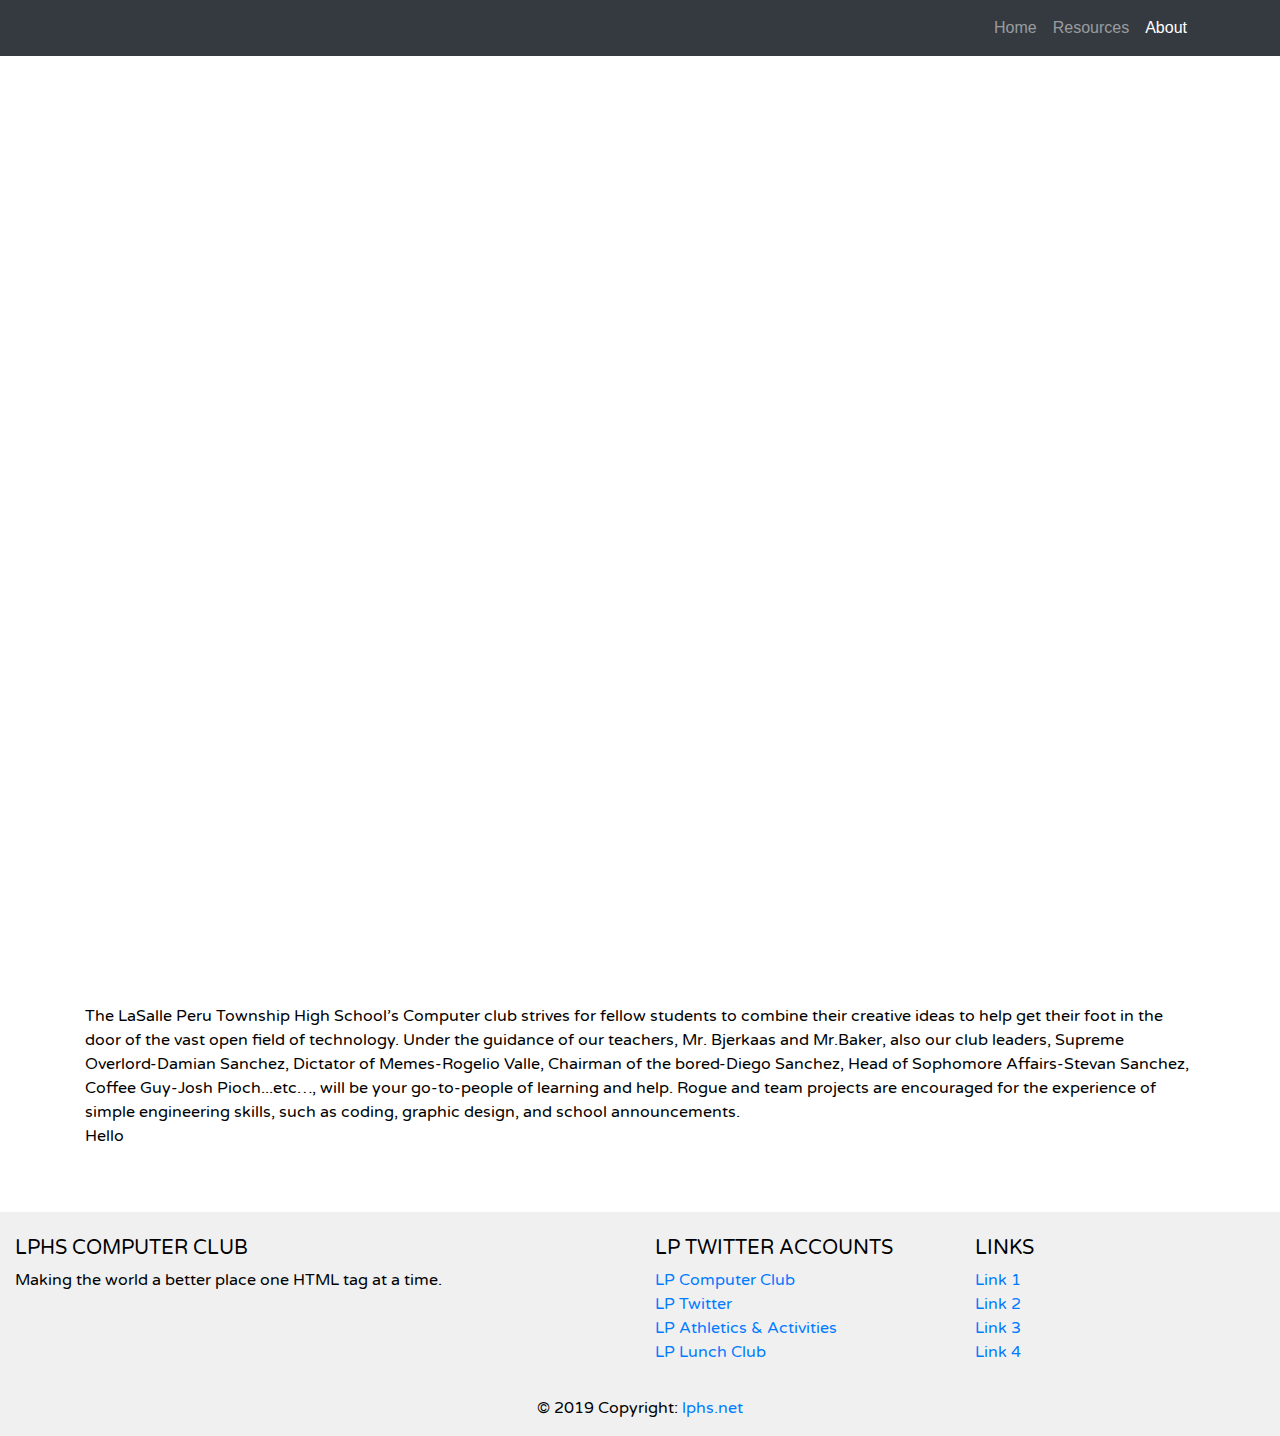
==== about.html @ 8f69bbff "Update about.html" ====
<!DOCTYPE html>
<html>

  <!-- Header -->
  <head lang = "en">
    <meta charset="utf-8">
    <meta name="viewport" content="width=device-width">
    <title>LaSalle Peru Computer Club - About Us</title>
    <link href="style.css" rel="stylesheet" type="text/css" />
    <link rel="stylesheet" <link rel="stylesheet" href="https://stackpath.bootstrapcdn.com/bootstrap/4.3.1/css/bootstrap.min.css" integrity="sha384-ggOyR0iXCbMQv3Xipma34MD+dH/1fQ784/j6cY/iJTQUOhcWr7x9JvoRxT2MZw1T" crossorigin="anonymous">
    <link href="https://fonts.googleapis.com/css?family=Varela+Round&display=swap" rel="stylesheet">
  </head>

<!-- Body-->
  <body>

    <!-- This is the nav bar -->
    <nav class="navbar navbar-expand-lg navbar-dark bg-dark static-top">
      <div class="container">
        <a class="navbar-brand" href="index.html">
          <img src="http://placehold.it/150x50?text=Logo" alt="">
        </a>
        <button class="navbar-toggler" type="button" data-toggle="collapse" data-target="#navbarResponsive" aria-controls="navbarResponsive"    aria-expanded="false" aria-label="Toggle navigation">
          <span class="navbar-toggler-icon"></span>
        </button>
        <div class="collapse navbar-collapse" id="navbarResponsive">
          <ul class="navbar-nav ml-auto">
            <li class="nav-item">
              <a class="nav-link" href="index.html">Home</a>
            </li>
            <li class="nav-item">
              <a class="nav-link" href="resources.html">Resources</a>
            </li>
            <li class="nav-item active">
              <a class="nav-link" href="about.html">About
                <span class="sr-only">(current)</span>
              </a>
            </li>
          </ul>
        </div>
      </div>
    </nav>

<!-- Full Page Image Header with Vertically Centered Content -->
    <header class="masthead">
      <div class="container h-100">
        <div class="row h-100 align-items-center">
          <div class="col-12 text-center">
            <h1 class="masthead-h1"><strong>About Us</strong></h1>
          </div>
        </div>
      </div>
    </header>

    <!-- This is the content -->
    <section class = "py-5">
    <div class = "container">
      <p>
        The LaSalle Peru Township High School’s Computer club strives for fellow students to combine their creative ideas to help get their foot in the door of the vast open field of technology. Under the guidance of our teachers, Mr. Bjerkaas and Mr.Baker, also our club leaders, Supreme Overlord-Damian Sanchez, Dictator of Memes-Rogelio Valle, Chairman of the bored-Diego Sanchez, Head of Sophomore Affairs-Stevan Sanchez, Coffee Guy-Josh Pioch...etc…, will be your go-to-people of learning and help. Rogue and team projects are encouraged for the experience of simple engineering skills, such as coding, graphic design, and school announcements.<br>Hello
      </p>
    </div>
  </section>

    <!-- Footer -->
    <footer class="page-footer font-small gray pt-4">

      <!-- Footer Links -->
      <div class="container-fluid text-center text-md-left">

        <!-- Grid row -->
        <div class="row">

          <!-- Grid column -->
          <div class="col-md-6 mt-md-0 mt-3">

            <!-- Content -->
            <h5 class="text-uppercase">LPHS Computer Club</h5>
            <p>Making the world a better place one HTML tag at a time.</p>

          </div>

          <hr class="clearfix w-100 d-md-none pb-3">
          <div class="col-md-3 mb-md-0 mb-3">

            <!-- Links -->
            <h5 class="text-uppercase">LP Twitter Accounts</h5>
            
            <ul class="list-unstyled">
              <li>
                <a href="https://twitter.com/LPComputerClub">LP Computer Club</a>
              </li>
              <li>
                <a href="https://twitter.com/LPCavaliers">LP Twitter</a>
              </li>
              <li>
                <a href="https://twitter.com/LPHS_Activities">LP Athletics & Activities</a>
              </li>
              <li>
                <a href="https://twitter.com/LPLunchClub">LP Lunch Club</a>
              </li>
            </ul>

          </div>
          <div class="col-md-3 mb-md-0 mb-3">

            <!-- Links -->
            <h5 class="text-uppercase">Links</h5>
            
            <ul class="list-unstyled">
              <li>
                <a href="#!">Link 1</a>
              </li>
              <li>
                <a href="#!">Link 2</a>
              </li>
              <li>
                <a href="#!">Link 3</a>
              </li>
              <li>
                <a href="#!">Link 4</a>
              </li>
            </ul>
          </div>
        </div>
      </div>

      <!-- Copyright -->
      <div class="footer-copyright text-center py-3">© 2019 Copyright:
        <a href="https://www.lphs.net/">lphs.net</a>
      </div>


    </footer>
    
  </body>
</html>
---- style.css ----
footer {
  background-color: rgb(241, 240, 240);
  color: rgb(0, 0, 0);
  font-family: 'Varela Round', sans-serif;
}

.masthead {
  height: 100vh;
  min-height: 500px;
  background-image: url("https://www.pepperconstruction.com/sites/default/files/images/lasalle_peru_banner_0.jpg");
  background-size: cover;
  background-position: center;
  background-repeat: no-repeat;
  color: white;
}
  
.masthead-h1 {
  font-size: 55px;
  color: white;
  font-family: 'Varela Round', sans-serif;
}

.masthead-p {
  font-size: 35px;
  color: white;
  font-family: 'Varela Round', sans-serif;
}

.py-5{
  font-family: 'Varela Round', sans-serif;
  color: black;
}
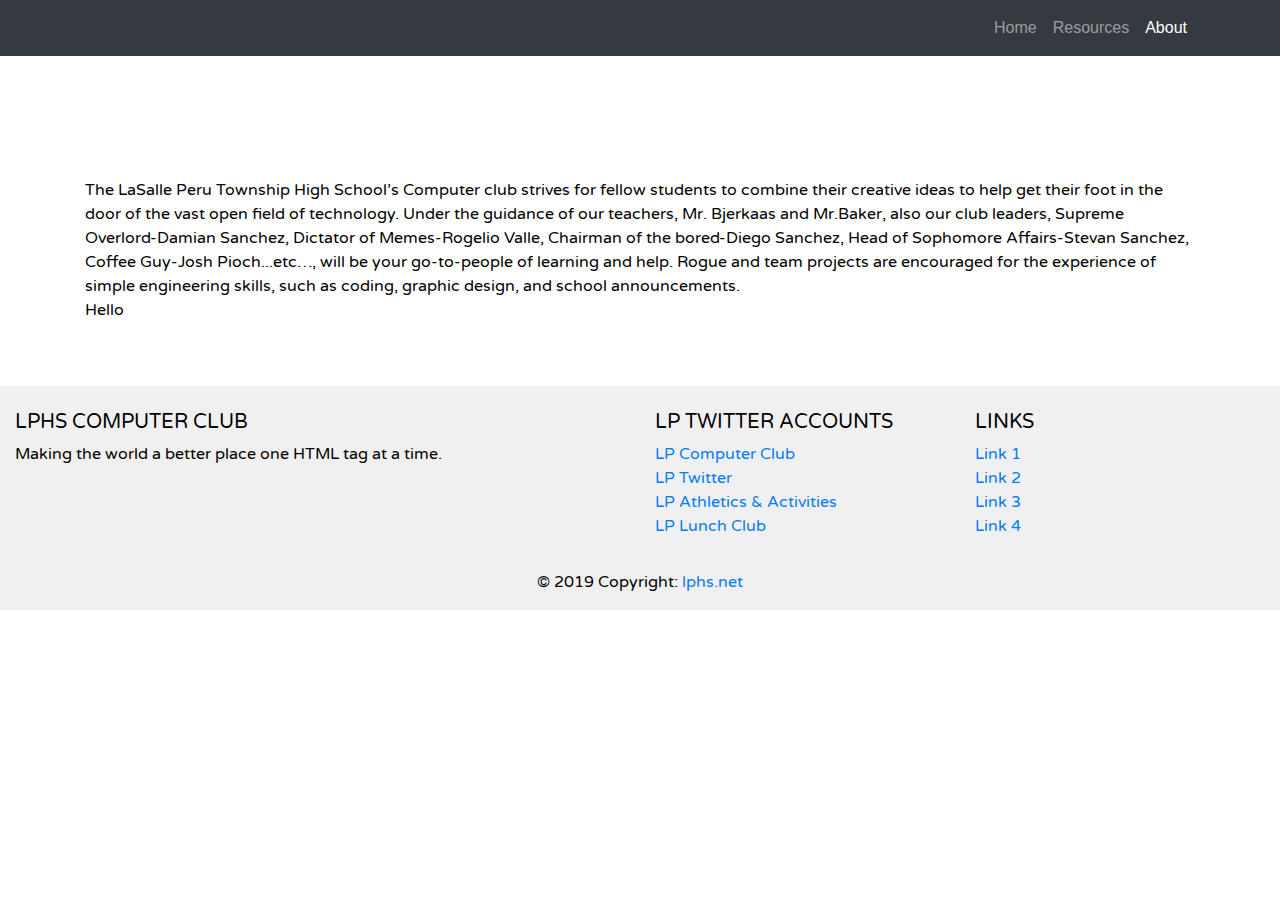
==== commit d53cc1c5: "Update about.html" ====
--- a/about.html
+++ b/about.html
@@ -42,7 +42,7 @@
     </nav>
 
 <!-- Full Page Image Header with Vertically Centered Content -->
-    <header class="masthead">
+    <header class="masthead-1">
       <div class="container h-100">
         <div class="row h-100 align-items-center">
           <div class="col-12 text-center">
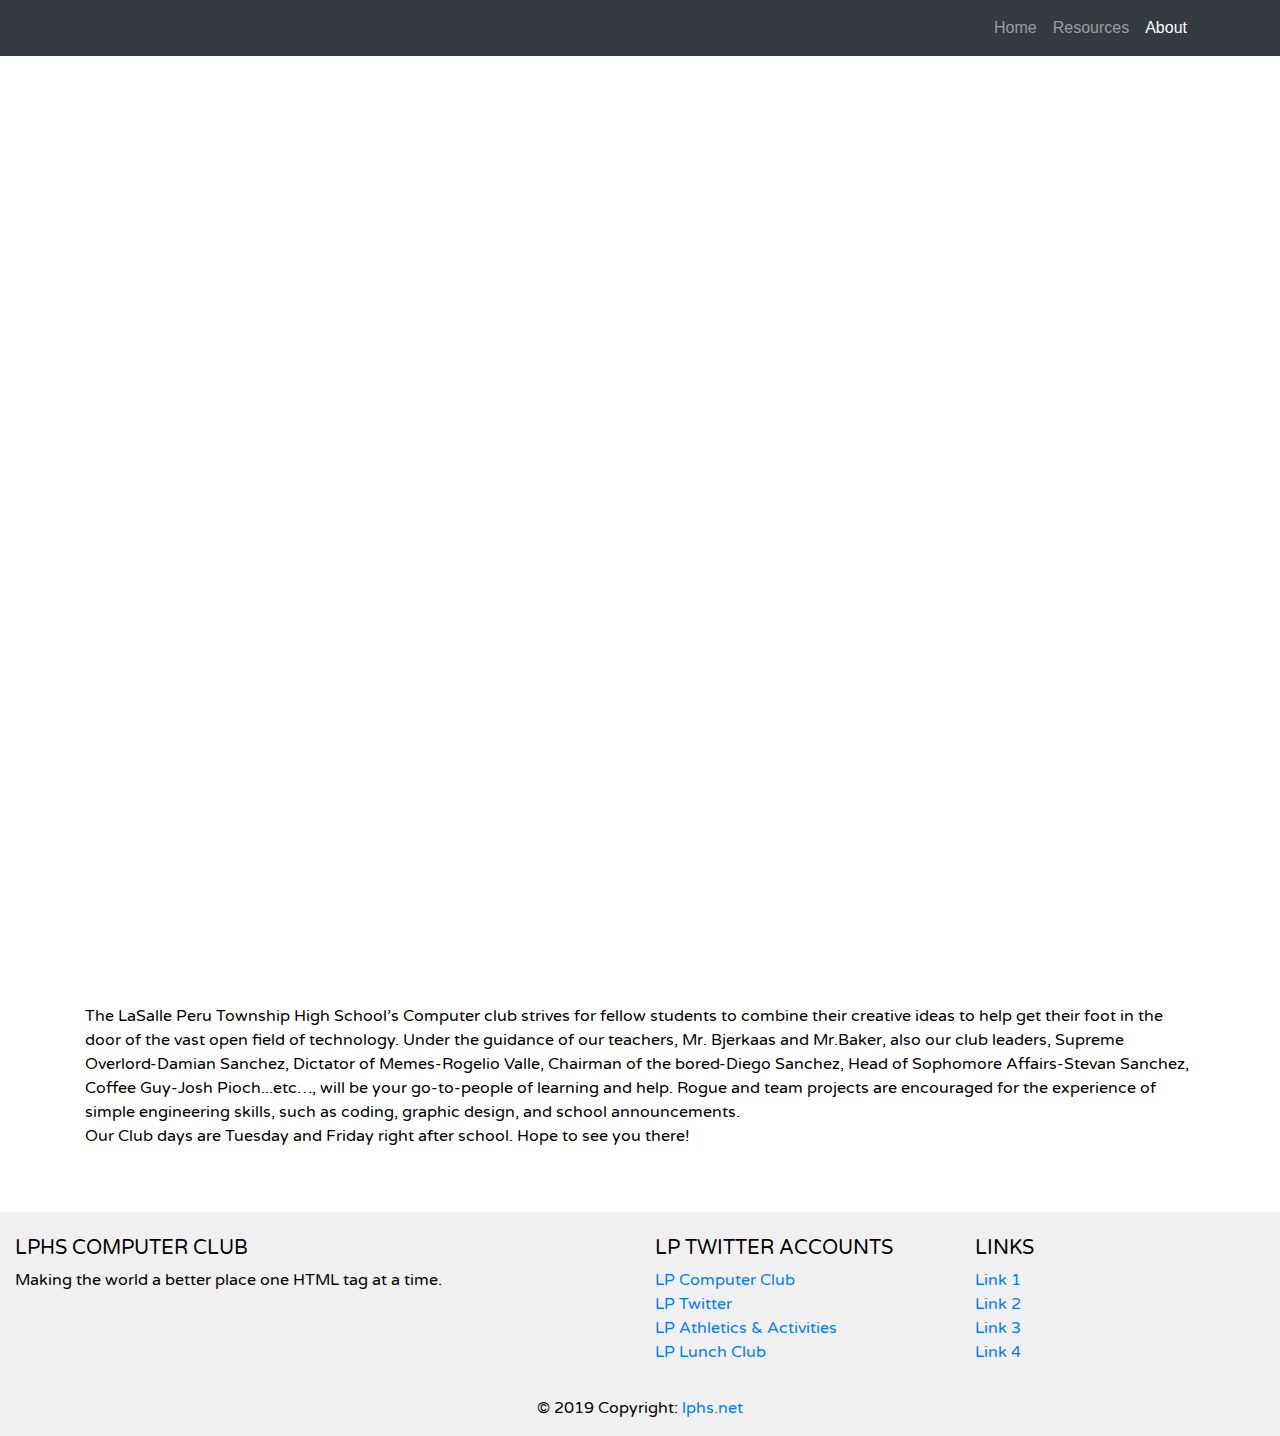
==== commit 24d95421: "Update about.html" ====
--- a/about.html
+++ b/about.html
@@ -56,7 +56,7 @@
     <section class = "py-5">
     <div class = "container">
       <p>
-        The LaSalle Peru Township High School’s Computer club strives for fellow students to combine their creative ideas to help get their foot in the door of the vast open field of technology. Under the guidance of our teachers, Mr. Bjerkaas and Mr.Baker, also our club leaders, Supreme Overlord-Damian Sanchez, Dictator of Memes-Rogelio Valle, Chairman of the bored-Diego Sanchez, Head of Sophomore Affairs-Stevan Sanchez, Coffee Guy-Josh Pioch...etc…, will be your go-to-people of learning and help. Rogue and team projects are encouraged for the experience of simple engineering skills, such as coding, graphic design, and school announcements.<br>Hello
+        The LaSalle Peru Township High School’s Computer club strives for fellow students to combine their creative ideas to help get their foot in the door of the vast open field of technology. Under the guidance of our teachers, Mr. Bjerkaas and Mr.Baker, also our club leaders, Supreme Overlord-Damian Sanchez, Dictator of Memes-Rogelio Valle, Chairman of the bored-Diego Sanchez, Head of Sophomore Affairs-Stevan Sanchez, Coffee Guy-Josh Pioch...etc…, will be your go-to-people of learning and help. Rogue and team projects are encouraged for the experience of simple engineering skills, such as coding, graphic design, and school announcements.<br>Our Club days are Tuesday and Friday right after school. Hope to see you there!
       </p>
     </div>
   </section>
--- a/style.css
+++ b/style.css
@@ -8,6 +8,16 @@
   height: 100vh;
   min-height: 500px;
   background-image: url("https://www.pepperconstruction.com/sites/default/files/images/lasalle_peru_banner_0.jpg");
+  background-size: cover;
+  background-position: center;
+  background-repeat: no-repeat;
+  color: white;
+}
+
+.masthead-1 {
+  height: 100vh;
+  min-height: 500px;
+  background-image: url("https://www.ccgvaz.org/images/banner.jpg");
   background-size: cover;
   background-position: center;
   background-repeat: no-repeat;
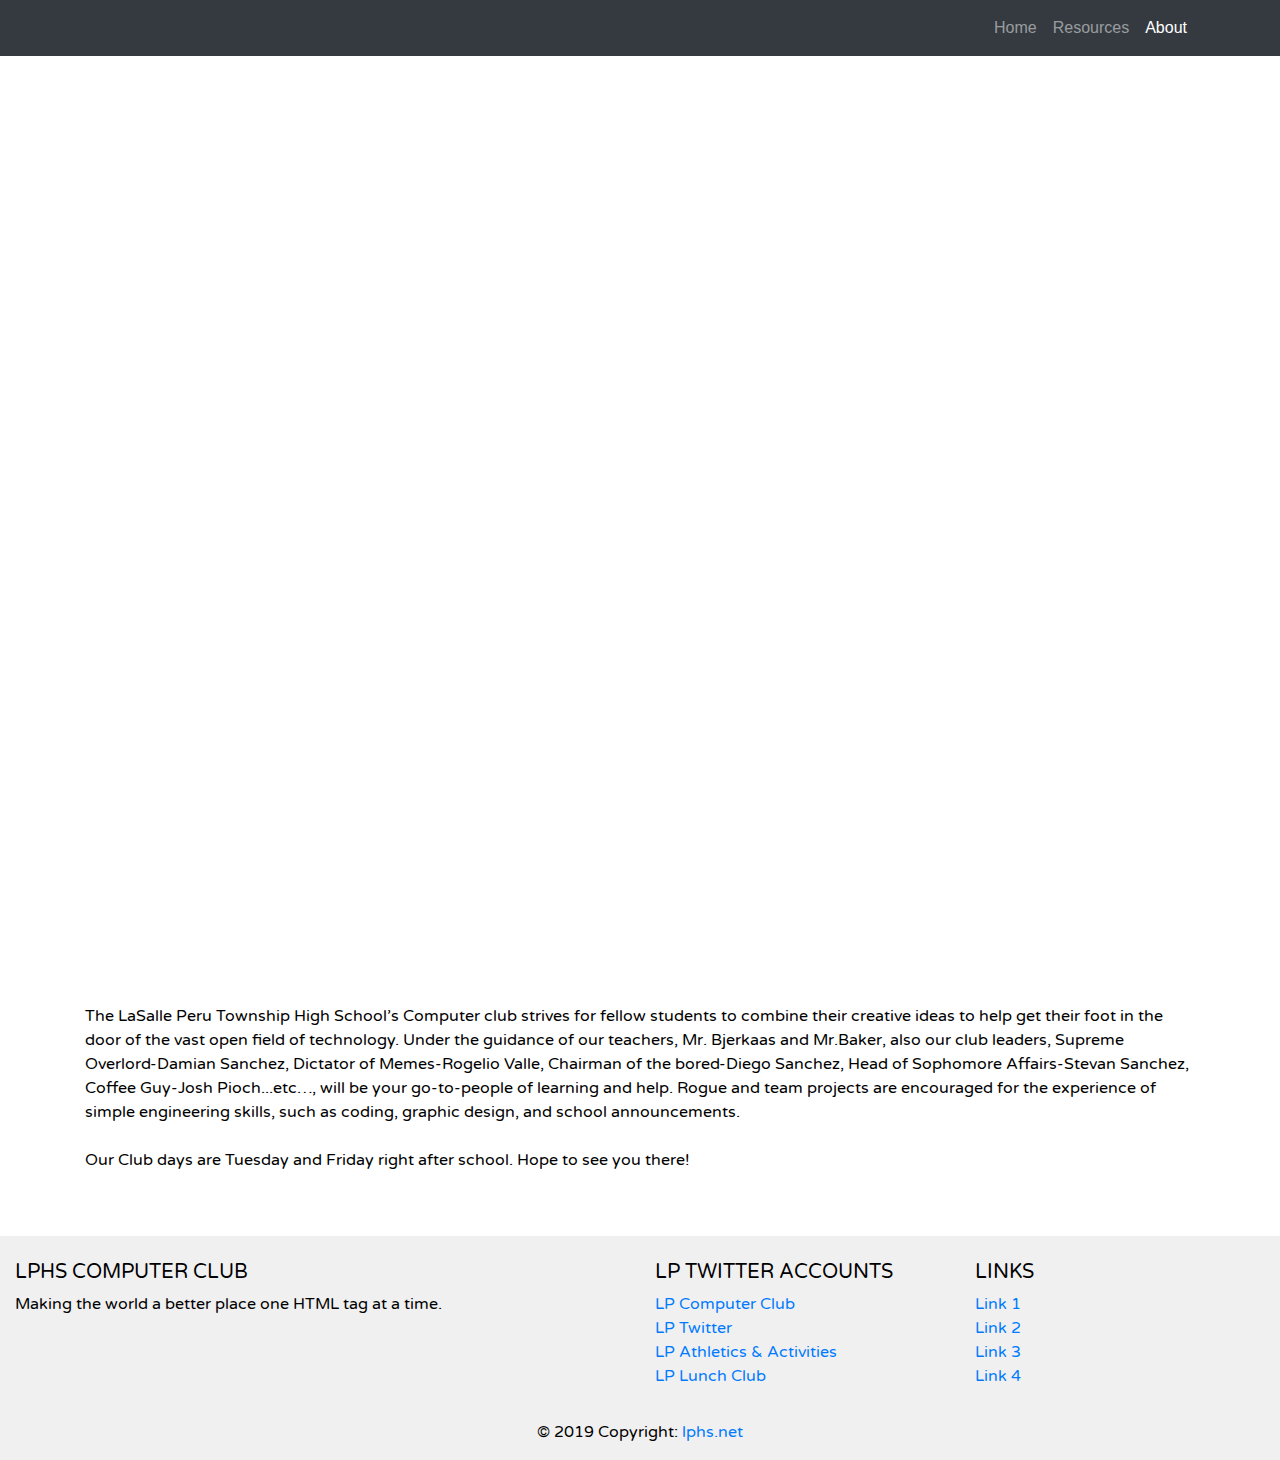
==== commit 2e05254b: "Update about.html" ====
--- a/about.html
+++ b/about.html
@@ -56,7 +56,7 @@
     <section class = "py-5">
     <div class = "container">
       <p>
-        The LaSalle Peru Township High School’s Computer club strives for fellow students to combine their creative ideas to help get their foot in the door of the vast open field of technology. Under the guidance of our teachers, Mr. Bjerkaas and Mr.Baker, also our club leaders, Supreme Overlord-Damian Sanchez, Dictator of Memes-Rogelio Valle, Chairman of the bored-Diego Sanchez, Head of Sophomore Affairs-Stevan Sanchez, Coffee Guy-Josh Pioch...etc…, will be your go-to-people of learning and help. Rogue and team projects are encouraged for the experience of simple engineering skills, such as coding, graphic design, and school announcements.<br>Our Club days are Tuesday and Friday right after school. Hope to see you there!
+        The LaSalle Peru Township High School’s Computer club strives for fellow students to combine their creative ideas to help get their foot in the door of the vast open field of technology. Under the guidance of our teachers, Mr. Bjerkaas and Mr.Baker, also our club leaders, Supreme Overlord-Damian Sanchez, Dictator of Memes-Rogelio Valle, Chairman of the bored-Diego Sanchez, Head of Sophomore Affairs-Stevan Sanchez, Coffee Guy-Josh Pioch...etc…, will be your go-to-people of learning and help. Rogue and team projects are encouraged for the experience of simple engineering skills, such as coding, graphic design, and school announcements.<br><br>Our Club days are Tuesday and Friday right after school. Hope to see you there!
       </p>
     </div>
   </section>
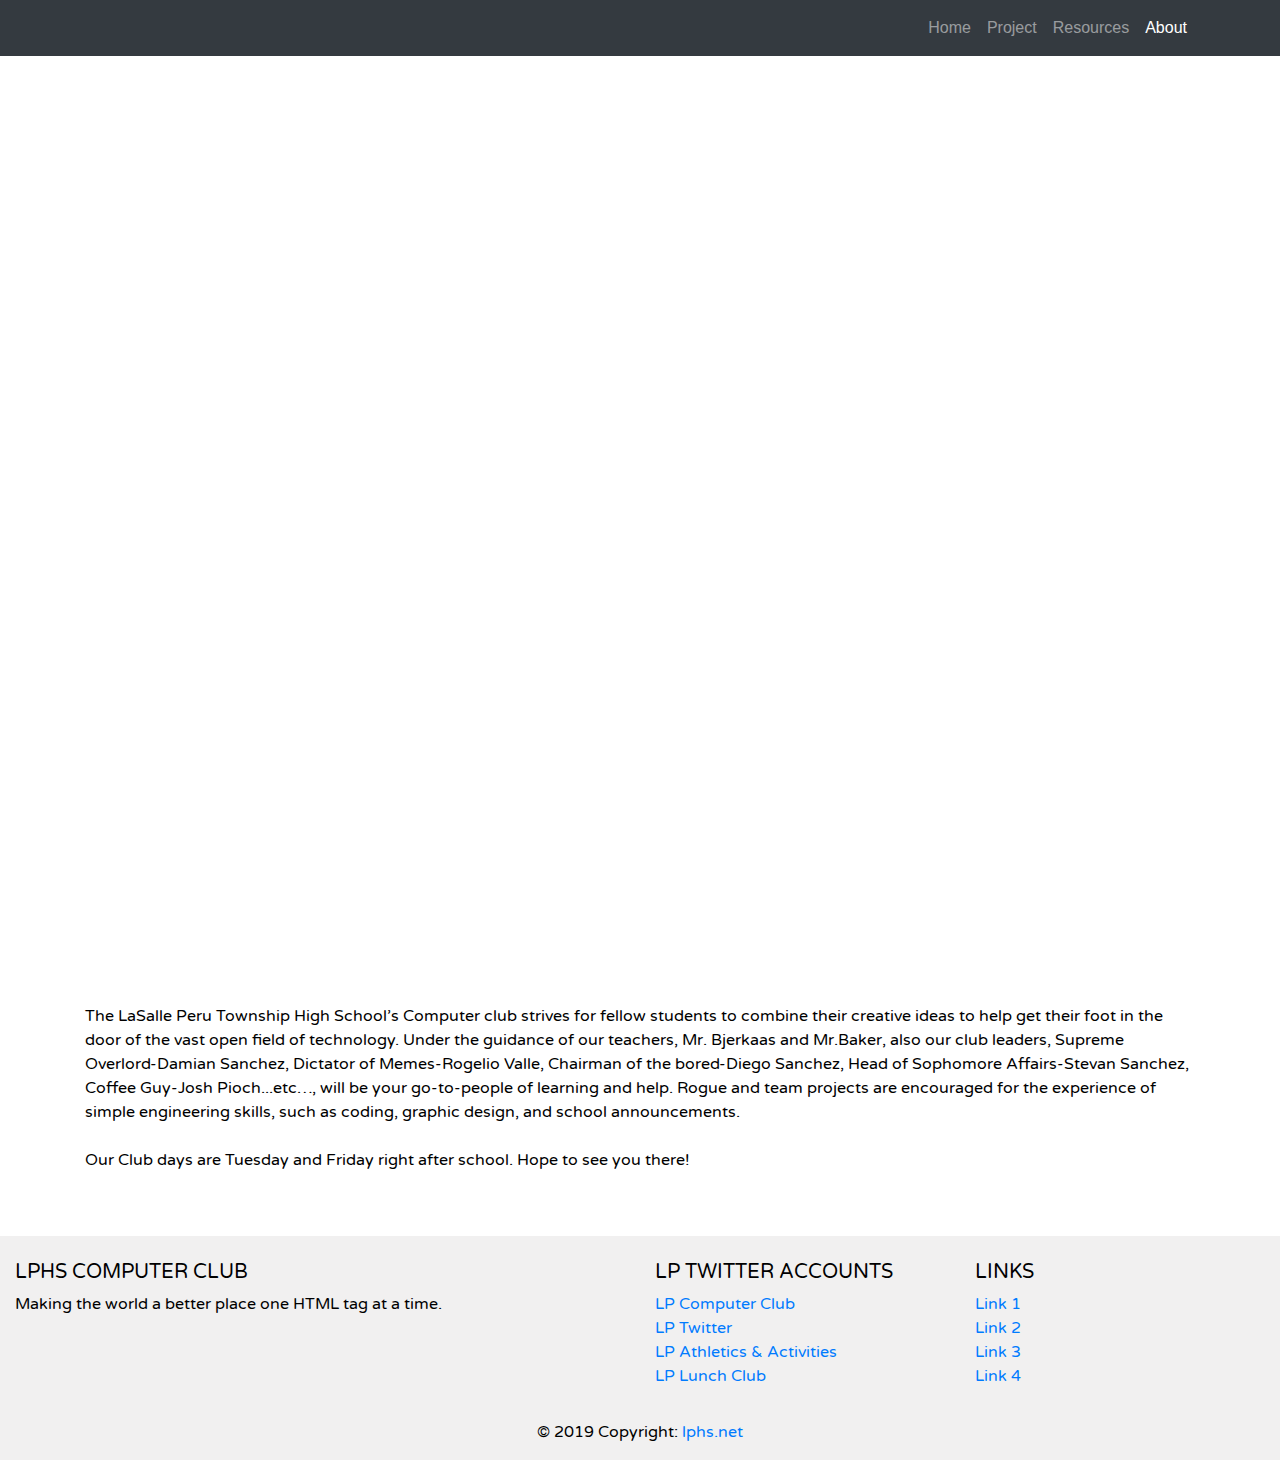
==== commit 9aaa028f: "Added project page navbar button" ====
--- a/about.html
+++ b/about.html
@@ -29,6 +29,9 @@
               <a class="nav-link" href="index.html">Home</a>
             </li>
             <li class="nav-item">
+              <a class="nav-link" href="project.html">Project</a>
+            </li>
+            <li class="nav-item">
               <a class="nav-link" href="resources.html">Resources</a>
             </li>
             <li class="nav-item active">
@@ -47,6 +50,7 @@
         <div class="row h-100 align-items-center">
           <div class="col-12 text-center">
             <h1 class="masthead-h1"><strong>About Us</strong></h1>
+            <p class="masthead-p">Just in case if you were wondering...</p>
           </div>
         </div>
       </div>
--- a/style.css
+++ b/style.css
@@ -1,3 +1,4 @@
+  
 footer {
   background-color: rgb(241, 240, 240);
   color: rgb(0, 0, 0);
@@ -23,6 +24,16 @@
   background-repeat: no-repeat;
   color: white;
 }
+
+.masthead-2 {
+  height: 100vh;
+  min-height: 500px;
+  background-image: url("https://www.sos.wa.gov/_assets/charities/training/resources-image-2.jpg");
+  background-size: cover;
+  background-position: center;
+  background-repeat: no-repeat;
+  color: white;
+}
   
 .masthead-h1 {
   font-size: 55px;
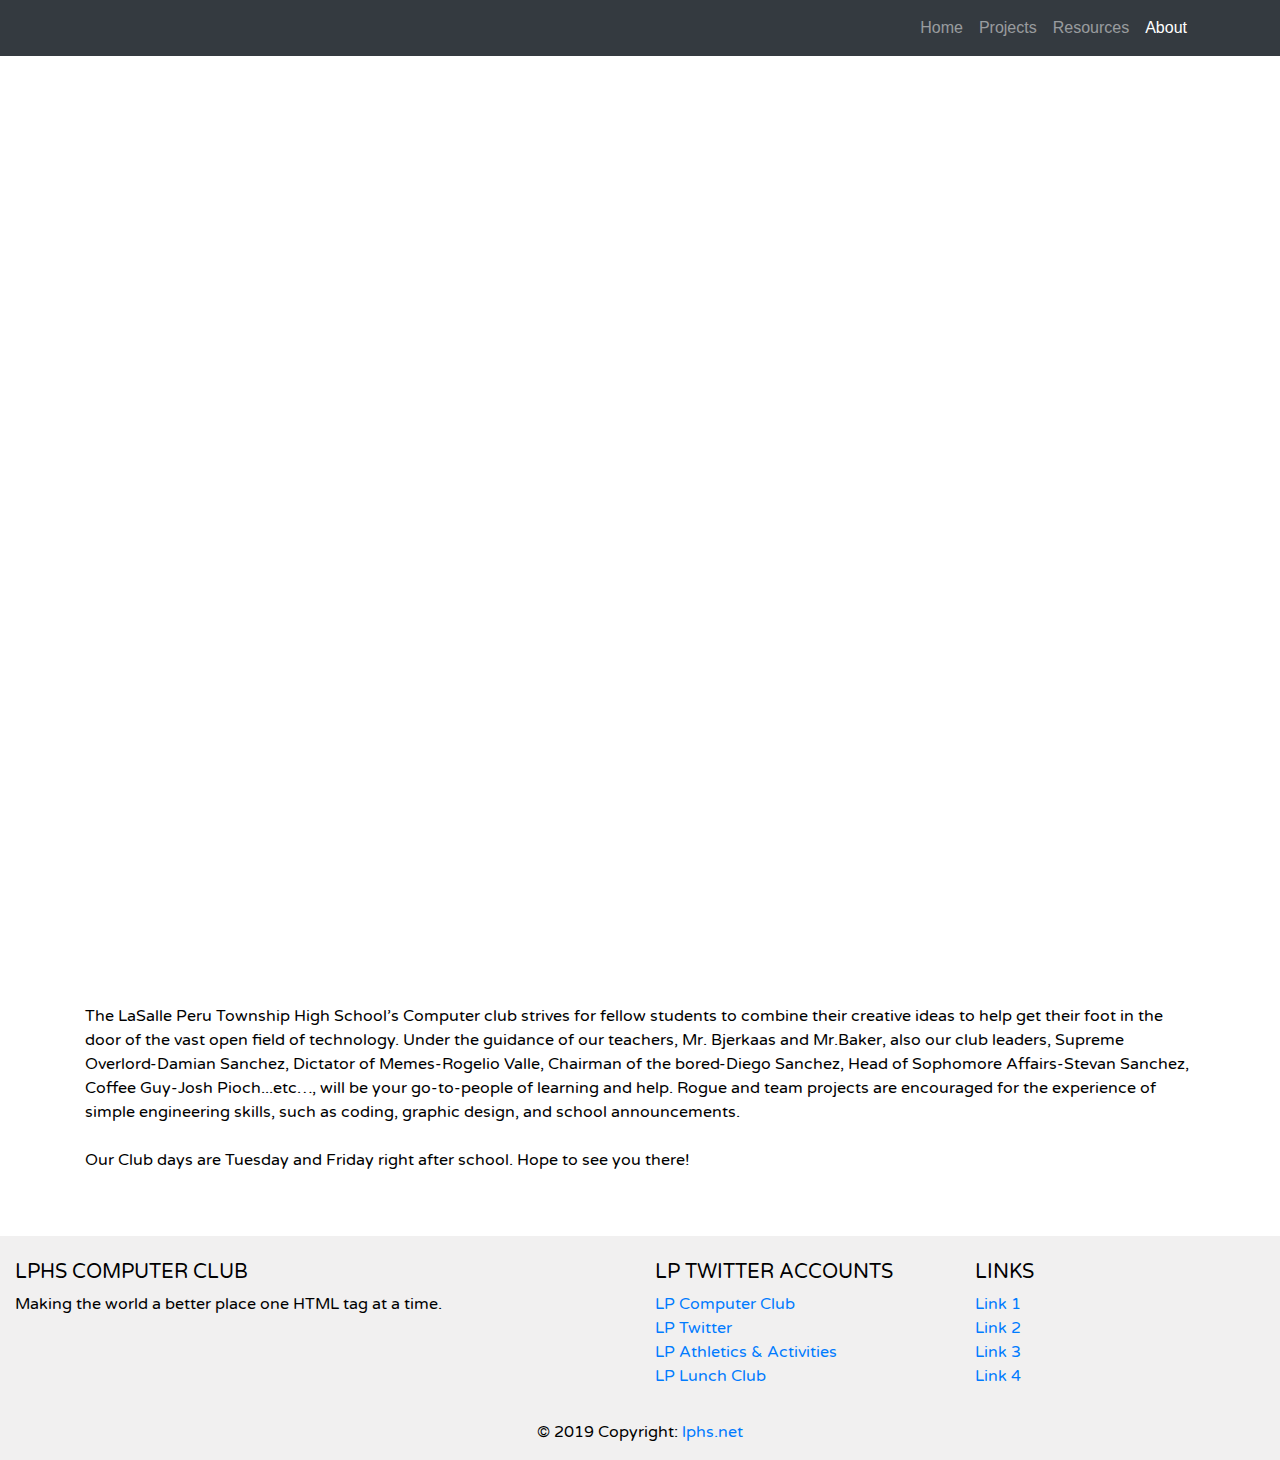
==== commit f9c6343c: "Update about.html" ====
--- a/about.html
+++ b/about.html
@@ -29,7 +29,7 @@
               <a class="nav-link" href="index.html">Home</a>
             </li>
             <li class="nav-item">
-              <a class="nav-link" href="project.html">Project</a>
+              <a class="nav-link" href="project.html">Projects</a>
             </li>
             <li class="nav-item">
               <a class="nav-link" href="resources.html">Resources</a>
